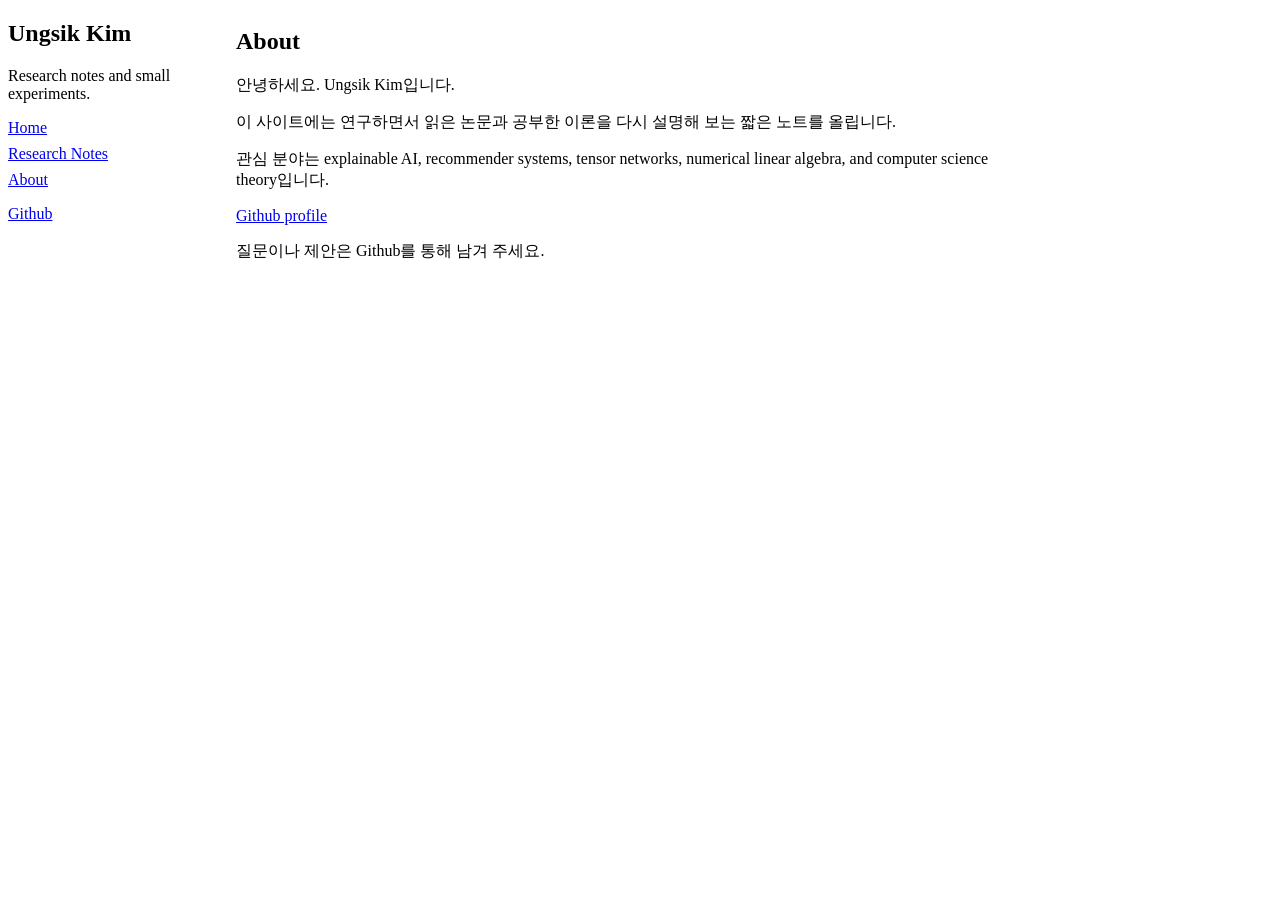
==== about.html @ 7f1b0805 "Split research notes and about into separate pages" ====
<!DOCTYPE html>
<html lang="ko">
<head>
  <meta charset="UTF-8">
  <meta name="viewport" content="width=device-width, initial-scale=1.0">
  <meta name="description" content="About Ungsik Kim">
  <title>About - Ungsik Kim</title>
  <style>
    body { max-width: 1000px; }
    .layout { display: grid; grid-template-columns: 180px minmax(0, 1fr); gap: 48px; }
    .sidebar { position: sticky; top: 20px; align-self: start; }
    .sidebar h1 { margin-top: 0; }
    .sidebar nav p { margin: 8px 0; }
    .content { min-width: 0; }
    @media (max-width: 700px) {
      .layout { display: block; }
      .sidebar { position: static; border-bottom: 1px solid; padding-bottom: 16px; }
      .sidebar nav p { display: inline; margin-right: 16px; }
    }
  </style>
</head>

<body>
  <main class="layout">
    <aside class="sidebar">
      <h1>Ungsik Kim</h1>
      <p>Research notes and small experiments.</p>
      <nav aria-label="Site navigation">
        <p><a href="index.html">Home</a></p>
        <p><a href="research-notes.html">Research Notes</a></p>
        <p><a href="about.html">About</a></p>
      </nav>
      <p><a href="https://github.com/devUuung">Github</a></p>
    </aside>

    <div class="content">
      <h2>About</h2>
      <p>안녕하세요. Ungsik Kim입니다.</p>
      <p>
        이 사이트에는 연구하면서 읽은 논문과 공부한 이론을 다시 설명해 보는
        짧은 노트를 올립니다.
      </p>
      <p>
        관심 분야는 explainable AI, recommender systems, tensor networks,
        numerical linear algebra, and computer science theory입니다.
      </p>
      <p><a href="https://github.com/devUuung">Github profile</a></p>
      <p>질문이나 제안은 Github를 통해 남겨 주세요.</p>
    </div>
  </main>
</body>
</html>
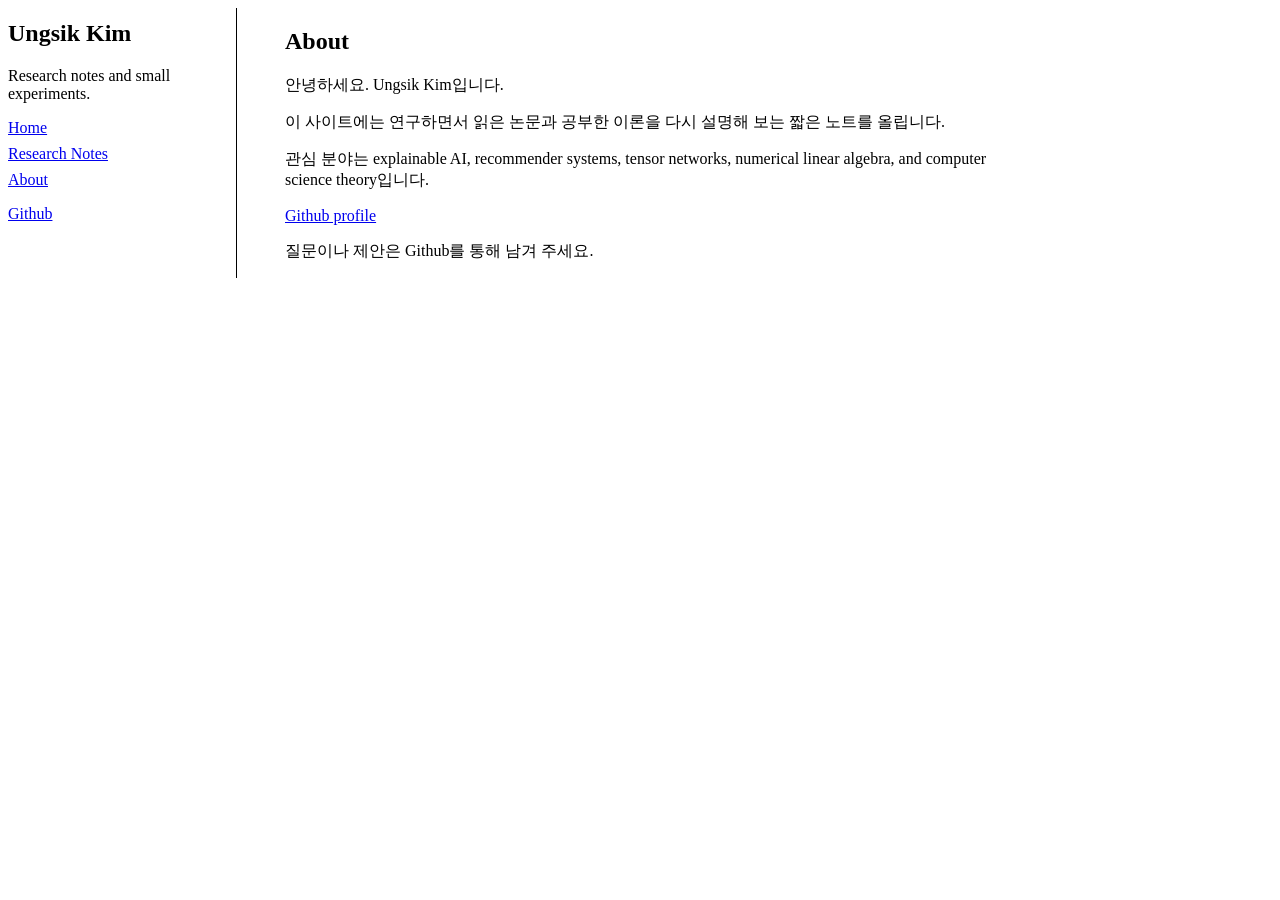
==== commit 1cd9abb0: "Add divider between sidebar and content" ====
--- a/about.html
+++ b/about.html
@@ -11,11 +11,12 @@
     .sidebar { position: sticky; top: 20px; align-self: start; }
     .sidebar h1 { margin-top: 0; }
     .sidebar nav p { margin: 8px 0; }
-    .content { min-width: 0; }
+    .content { min-width: 0; border-left: 1px solid; padding-left: 48px; }
     @media (max-width: 700px) {
       .layout { display: block; }
       .sidebar { position: static; border-bottom: 1px solid; padding-bottom: 16px; }
       .sidebar nav p { display: inline; margin-right: 16px; }
+      .content { border-left: 0; padding-left: 0; }
     }
   </style>
 </head>
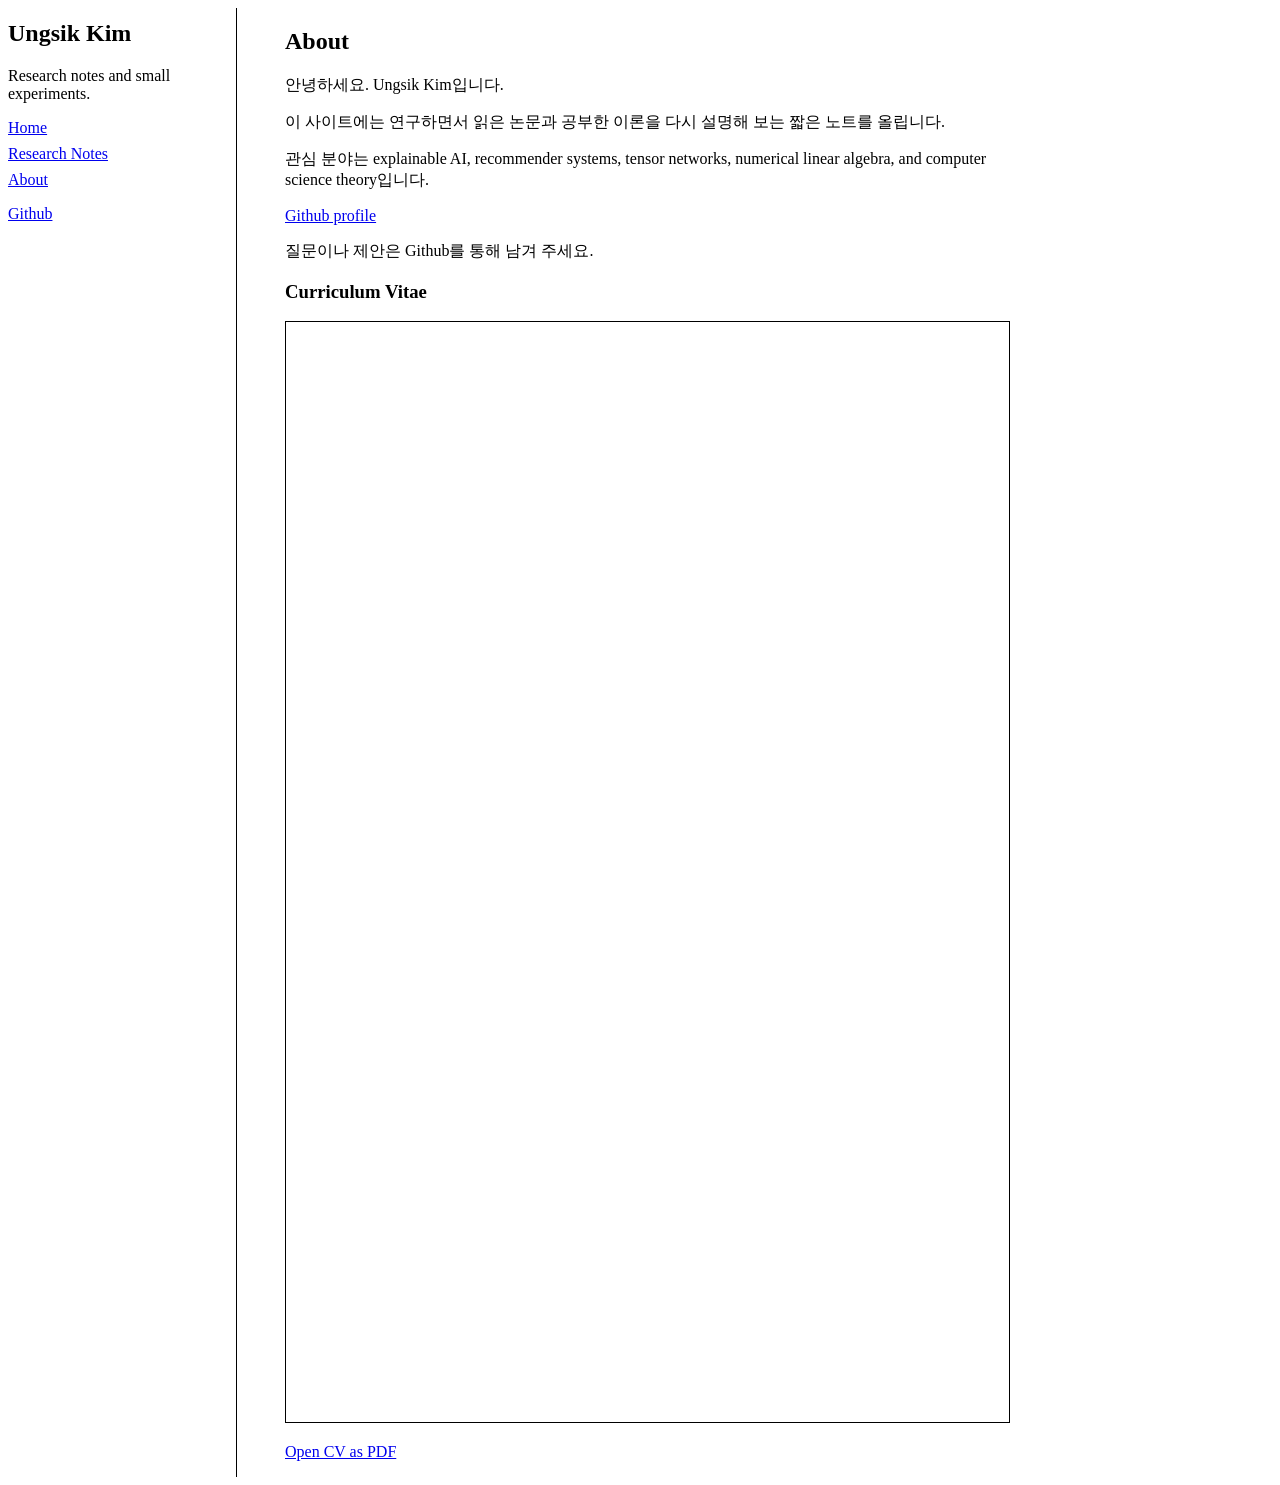
==== commit 156c717a: "Embed CV PDF on about page" ====
--- a/about.html
+++ b/about.html
@@ -12,11 +12,13 @@
     .sidebar h1 { margin-top: 0; }
     .sidebar nav p { margin: 8px 0; }
     .content { min-width: 0; border-left: 1px solid; padding-left: 48px; }
+    .cv-frame { width: 100%; height: 1100px; border: 1px solid; }
     @media (max-width: 700px) {
       .layout { display: block; }
       .sidebar { position: static; border-bottom: 1px solid; padding-bottom: 16px; }
       .sidebar nav p { display: inline; margin-right: 16px; }
       .content { border-left: 0; padding-left: 0; }
+      .cv-frame { height: 900px; }
     }
   </style>
 </head>
@@ -47,6 +49,10 @@
       </p>
       <p><a href="https://github.com/devUuung">Github profile</a></p>
       <p>질문이나 제안은 Github를 통해 남겨 주세요.</p>
+
+      <h3>Curriculum Vitae</h3>
+      <iframe class="cv-frame" src="pdf/cv.pdf" title="Ungsik Kim CV"></iframe>
+      <p><a href="pdf/cv.pdf">Open CV as PDF</a></p>
     </div>
   </main>
 </body>
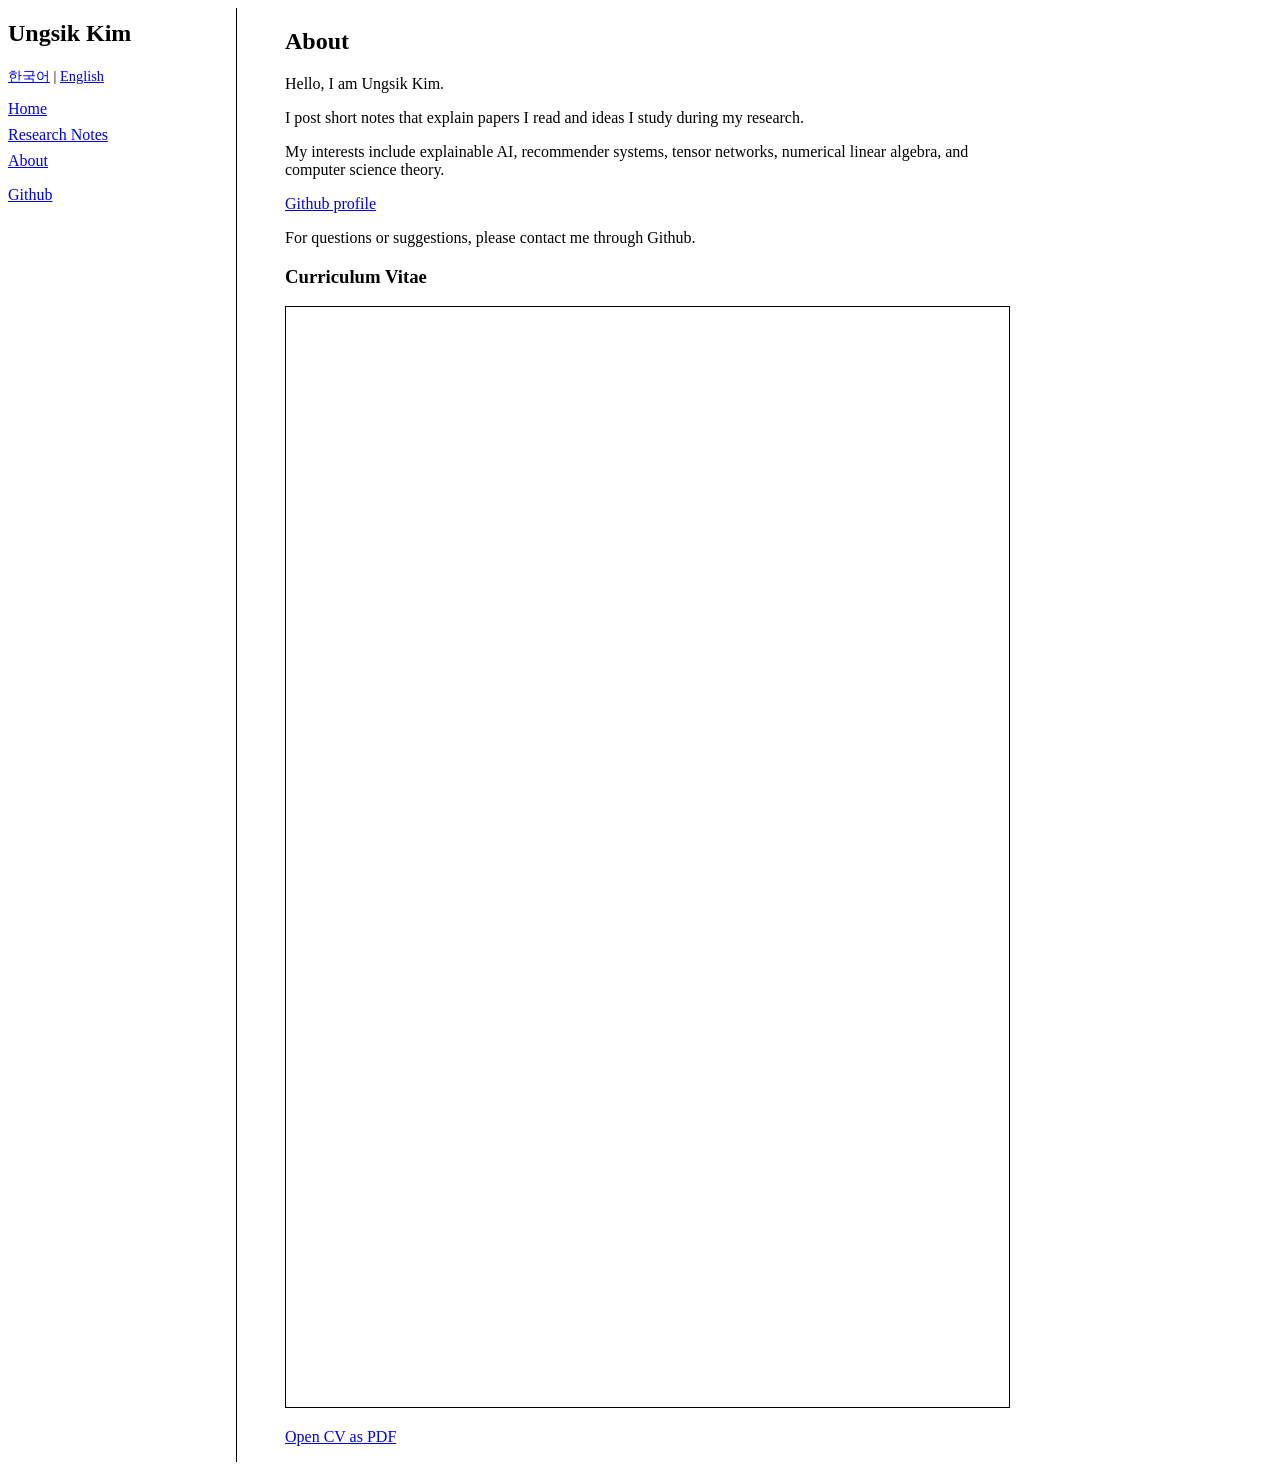
==== commit 4215e4e0: "Extract shared styles into style.css" ====
--- a/about.html
+++ b/about.html
@@ -1,33 +1,18 @@
 <!DOCTYPE html>
-<html lang="ko">
+<html lang="en">
 <head>
   <meta charset="UTF-8">
   <meta name="viewport" content="width=device-width, initial-scale=1.0">
   <meta name="description" content="About Ungsik Kim">
   <title>About - Ungsik Kim</title>
-  <style>
-    body { max-width: 1000px; }
-    .layout { display: grid; grid-template-columns: 180px minmax(0, 1fr); gap: 48px; }
-    .sidebar { position: sticky; top: 20px; align-self: start; }
-    .sidebar h1 { margin-top: 0; }
-    .sidebar nav p { margin: 8px 0; }
-    .content { min-width: 0; border-left: 1px solid; padding-left: 48px; }
-    .cv-frame { width: 100%; height: 1100px; border: 1px solid; }
-    @media (max-width: 700px) {
-      .layout { display: block; }
-      .sidebar { position: static; border-bottom: 1px solid; padding-bottom: 16px; }
-      .sidebar nav p { display: inline; margin-right: 16px; }
-      .content { border-left: 0; padding-left: 0; }
-      .cv-frame { height: 900px; }
-    }
-  </style>
+  <link rel="stylesheet" href="style.css">
 </head>
 
 <body>
   <main class="layout">
     <aside class="sidebar">
       <h1>Ungsik Kim</h1>
-      <p>Research notes and small experiments.</p>
+      <p class="languages"><a href="about.ko.html" lang="ko">한국어</a> | <a href="about.html" aria-current="page">English</a></p>
       <nav aria-label="Site navigation">
         <p><a href="index.html">Home</a></p>
         <p><a href="research-notes.html">Research Notes</a></p>
@@ -38,17 +23,17 @@
 
     <div class="content">
       <h2>About</h2>
-      <p>안녕하세요. Ungsik Kim입니다.</p>
+      <p>Hello, I am Ungsik Kim.</p>
       <p>
-        이 사이트에는 연구하면서 읽은 논문과 공부한 이론을 다시 설명해 보는
-        짧은 노트를 올립니다.
+        I post short notes that explain papers I read and ideas I study during
+        my research.
       </p>
       <p>
-        관심 분야는 explainable AI, recommender systems, tensor networks,
-        numerical linear algebra, and computer science theory입니다.
+        My interests include explainable AI, recommender systems, tensor
+        networks, numerical linear algebra, and computer science theory.
       </p>
       <p><a href="https://github.com/devUuung">Github profile</a></p>
-      <p>질문이나 제안은 Github를 통해 남겨 주세요.</p>
+      <p>For questions or suggestions, please contact me through Github.</p>
 
       <h3>Curriculum Vitae</h3>
       <iframe class="cv-frame" src="pdf/cv.pdf" title="Ungsik Kim CV"></iframe>
--- a/style.css
+++ b/style.css
@@ -0,0 +1,78 @@
+/* Shared page layout */
+body {
+  max-width: 1000px;
+}
+
+.layout {
+  display: grid;
+  grid-template-columns: 180px minmax(0, 1fr);
+  gap: 48px;
+}
+
+.sidebar {
+  position: sticky;
+  top: 20px;
+  align-self: start;
+}
+
+.sidebar h1 {
+  margin-top: 0;
+}
+
+.sidebar nav p {
+  margin: 8px 0;
+}
+
+.languages {
+  font-size: .9em;
+}
+
+.content {
+  min-width: 0;
+  border-left: 1px solid;
+  padding-left: 48px;
+}
+
+/* Research notes */
+article {
+  margin: 32px 0;
+}
+
+article + article {
+  border-top: 1px solid;
+  padding-top: 24px;
+}
+
+/* About: CV viewer */
+.cv-frame {
+  width: 100%;
+  height: 1100px;
+  border: 1px solid;
+}
+
+/* Mobile layout */
+@media (max-width: 700px) {
+  .layout {
+    display: block;
+  }
+
+  .sidebar {
+    position: static;
+    border-bottom: 1px solid;
+    padding-bottom: 16px;
+  }
+
+  .sidebar nav p {
+    display: inline;
+    margin-right: 16px;
+  }
+
+  .content {
+    border-left: 0;
+    padding-left: 0;
+  }
+
+  .cv-frame {
+    height: 900px;
+  }
+}
